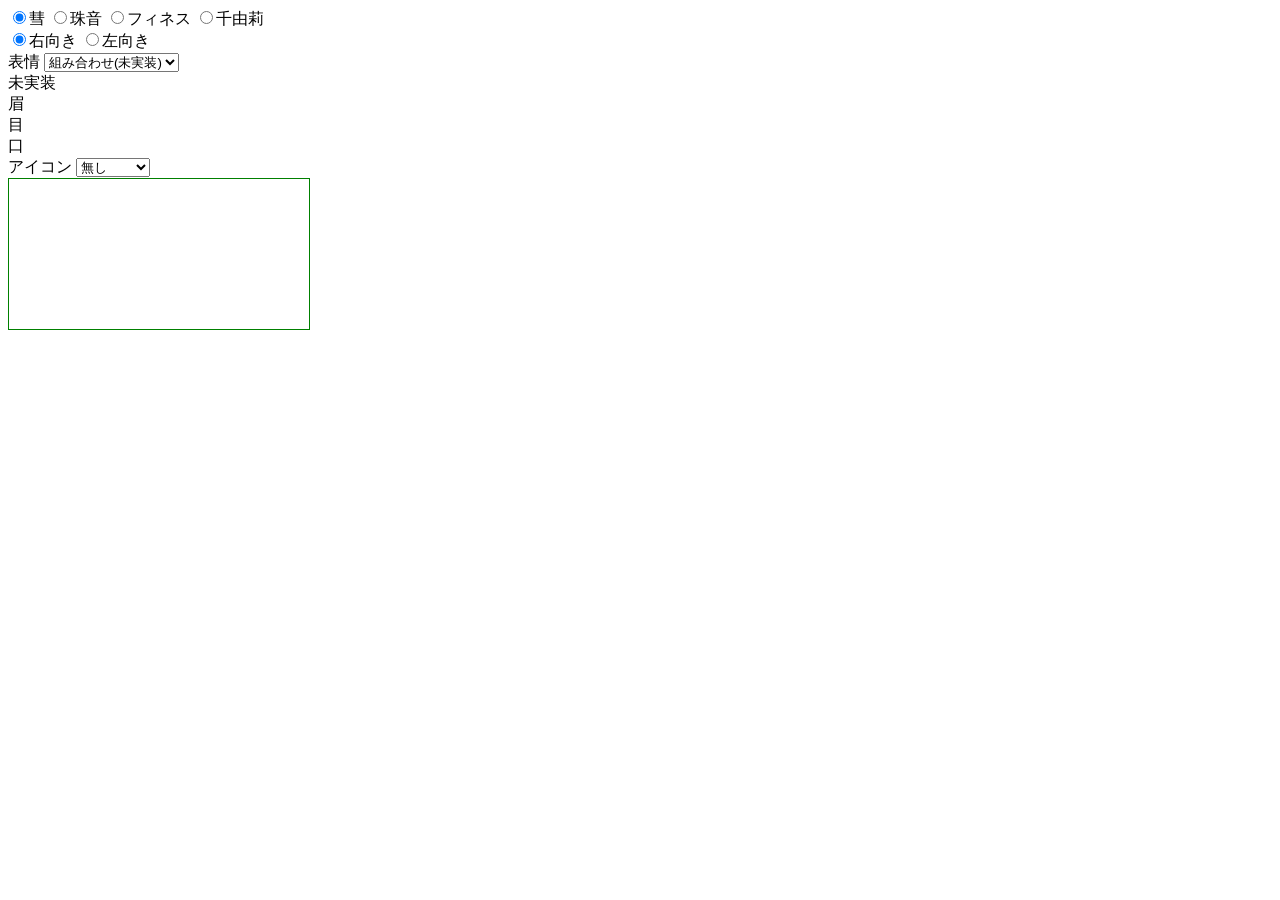
==== sample/js/select.html @ 3df955e9 "WIP: 1キャラ表示" ====
<!DOCTYPE html>
<html lang="ja">
  <head>
    <meta char="UTF-8" />
    <title>慧珠 1キャラ javascript 版</title>
    <link rel="stylesheet" href="./index.css" />
  </head>
  <body>
    <div>
      <div>
<label class="pointer"><input checked type="radio" name="radiochar" value="ke" class="pointer" />彗</label>
<label class="pointer"><input type="radio" name="radiochar" value="ta" class="pointer" />珠音</label>
<label class="pointer"><input type="radio" name="radiochar" value="fi" class="pointer" />フィネス</label>
<label class="pointer"><input type="radio" name="radiochar" value="ti" class="pointer" />千由莉</label>
      </div>
      <div>
<label class="pointer"><input checked type="radio" name="radiodir" value="right" class="pointer" />右向き</label>
<label class="pointer"><input type="radio" name="radiodir" value="left" class="pointer" />左向き</label>
      </div>
      <div>
        表情
        <select id="selemo" class="pointer">
          <option value="0">組み合わせ(未実装)</option>
          <option value="1">泣き</option>
          <option value="2">ドヤ顔</option>
          <option value="3">丸目</option>
          <option value="4">にっこり</option>
          <option value="5">怒り</option>         
          <option value="6">嬉しい</option>
          <option value="7">ジト目</option>
        </select>
      </div>
      <div>未実装
        <div>眉</div>
        <div>目</div>
        <div>口</div>
      </div>
      <div>
        アイコン
        <select id="selicon" class="pointer">
          <option value="0">無し</option>
          <option value="1">キラキラ</option>
          <option value="2">陽0</option>
          <option value="3">陽1</option>
          <option value="4">ハート</option>
          <option value="5">モヤモヤ</option>
          <option value="6">ビクッ</option>
          <option value="7">怒り</option>  
        </select>
      </div>
    </div>

    <div>
      <canvas id="maincanvas" class="limitation"></cavnas>
    </div>

    <script src="./sdchr.js"></script>
    <script src="./select.js"></script>
  </body>
</html>
---- sample/js/index.css ----
#maincanvas {
  border: solid 1px green;
}

.pointer, .pointer option {
  cursor: pointer;
}

.limitation {
  max-height: 90vh;
}
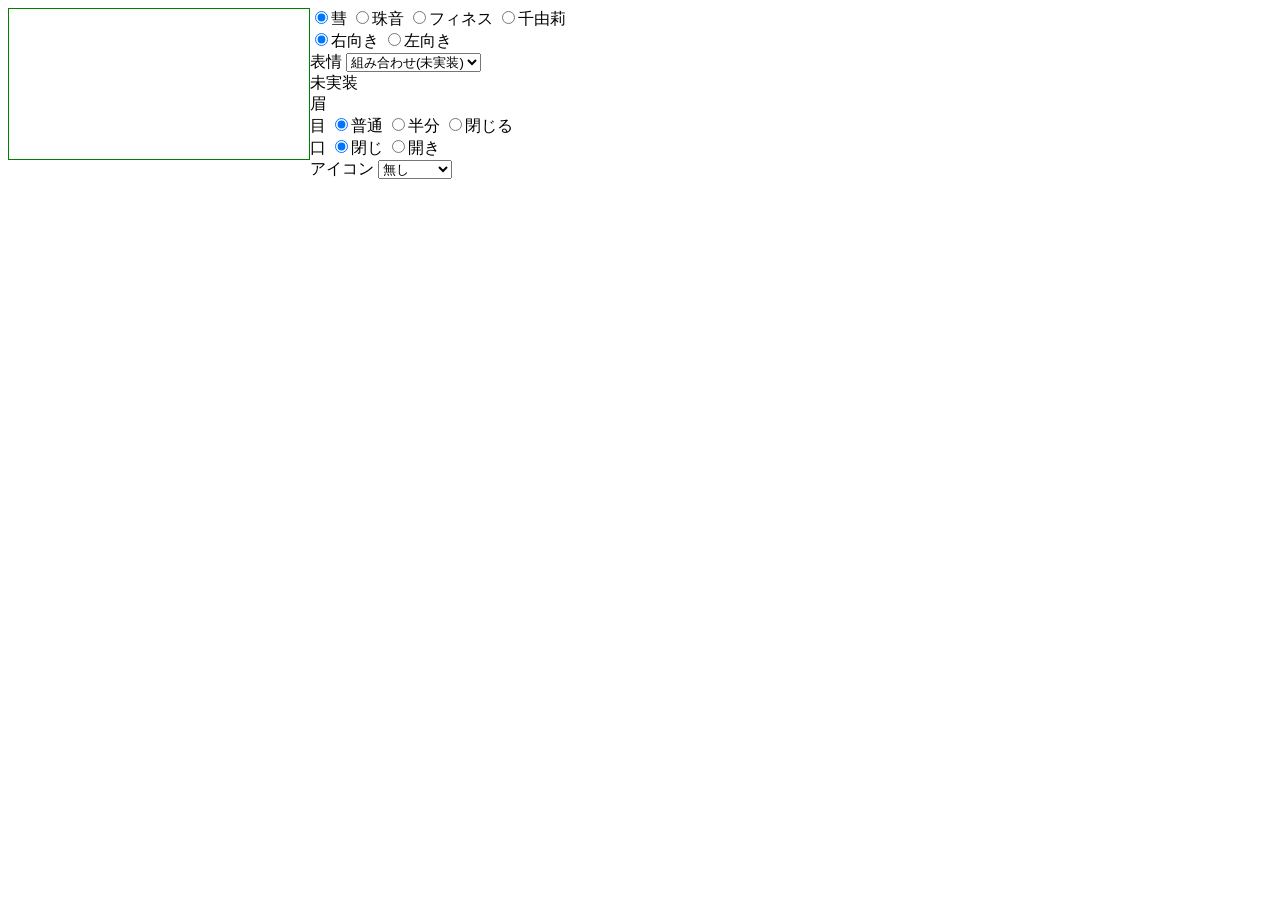
==== commit f553fc21: "WIP: 表情" ====
--- a/sample/js/select.html
+++ b/sample/js/select.html
@@ -5,7 +5,12 @@
     <title>慧珠 1キャラ javascript 版</title>
     <link rel="stylesheet" href="./index.css" />
   </head>
-  <body>
+  <body class="toright">
+
+    <div>
+      <canvas id="maincanvas" class="limitation"></cavnas>
+    </div>
+
     <div>
       <div>
 <label class="pointer"><input checked type="radio" name="radiochar" value="ke" class="pointer" />彗</label>
@@ -31,9 +36,18 @@
         </select>
       </div>
       <div>未実装
-        <div>眉</div>
-        <div>目</div>
-        <div>口</div>
+        <div>眉
+
+        </div>
+        <div>目
+<label class="pointer"><input checked type="radio" name="radioeye" value="0" class="pointer" />普通</label>
+<label class="pointer"><input type="radio" name="radioeye" value="1" class="pointer" />半分</label>
+<label class="pointer"><input type="radio" name="radioeye" value="2" class="pointer" />閉じる</label>
+        </div>
+        <div>口
+<label class="pointer"><input checked type="radio" name="radiomouth" value="0" class="pointer" />閉じ</label>
+<label class="pointer"><input type="radio" name="radiomouth" value="1" class="pointer" />開き</label>
+        </div>
       </div>
       <div>
         アイコン
@@ -50,10 +64,6 @@
       </div>
     </div>
 
-    <div>
-      <canvas id="maincanvas" class="limitation"></cavnas>
-    </div>
-
     <script src="./sdchr.js"></script>
     <script src="./select.js"></script>
   </body>
--- a/sample/js/index.css
+++ b/sample/js/index.css
@@ -10,3 +10,8 @@
 .limitation {
   max-height: 90vh;
 }
+
+.toright {
+  display: flex;
+  flex-direction: row;
+}
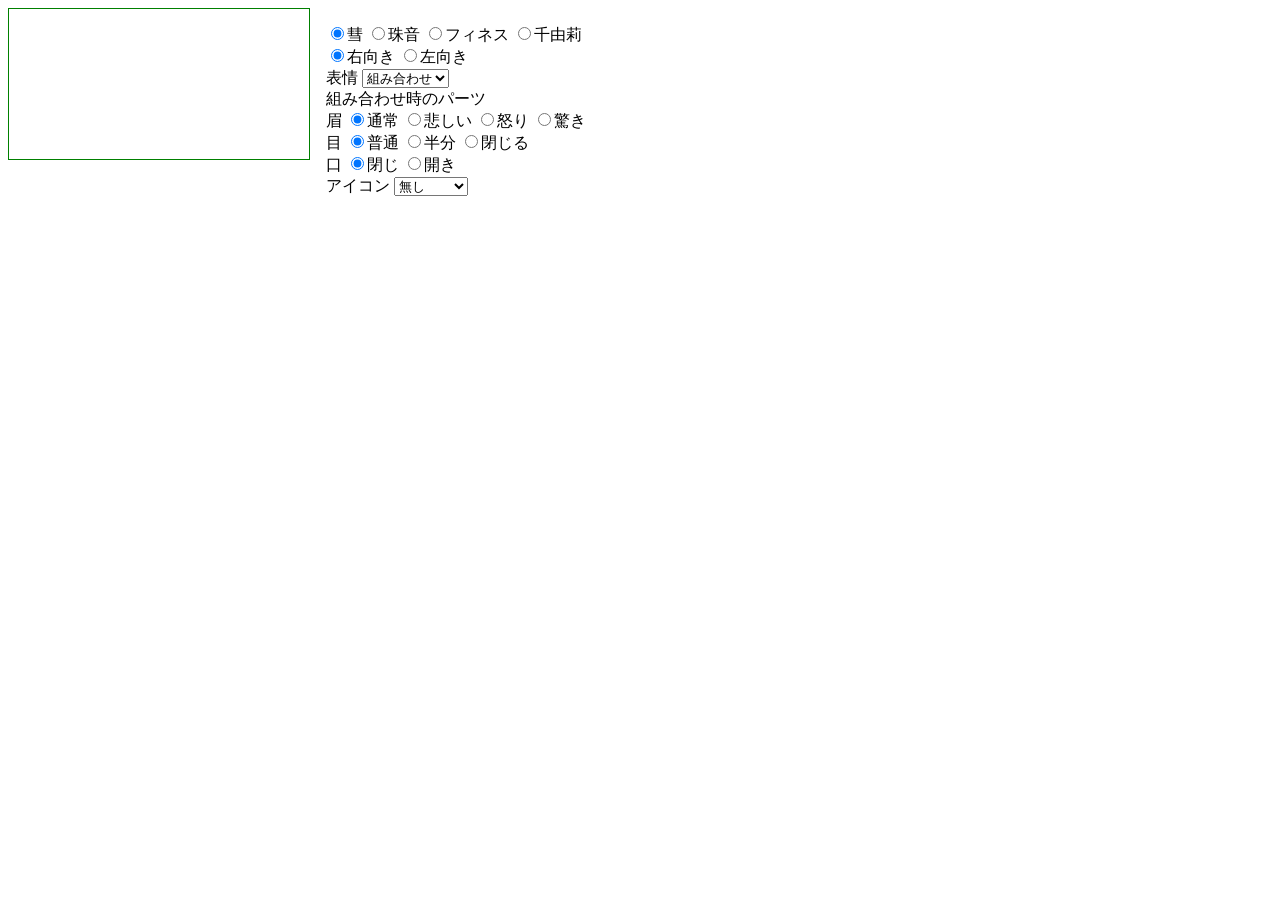
==== commit 4d7e656c: "眉の選択" ====
--- a/sample/js/select.html
+++ b/sample/js/select.html
@@ -2,7 +2,7 @@
 <html lang="ja">
   <head>
     <meta char="UTF-8" />
-    <title>慧珠 1キャラ javascript 版</title>
+    <title>1キャラ javascript 版</title>
     <link rel="stylesheet" href="./index.css" />
   </head>
   <body class="toright">
@@ -11,7 +11,7 @@
       <canvas id="maincanvas" class="limitation"></cavnas>
     </div>
 
-    <div>
+    <div class="pad1">
       <div>
 <label class="pointer"><input checked type="radio" name="radiochar" value="ke" class="pointer" />彗</label>
 <label class="pointer"><input type="radio" name="radiochar" value="ta" class="pointer" />珠音</label>
@@ -25,7 +25,7 @@
       <div>
         表情
         <select id="selemo" class="pointer">
-          <option value="0">組み合わせ(未実装)</option>
+          <option value="0">組み合わせ</option>
           <option value="1">泣き</option>
           <option value="2">ドヤ顔</option>
           <option value="3">丸目</option>
@@ -35,9 +35,12 @@
           <option value="7">ジト目</option>
         </select>
       </div>
-      <div>未実装
+      <div>組み合わせ時のパーツ
         <div>眉
-
+<label class="pointer"><input checked type="radio" name="radiobrow" value="0" class="pointer" />通常</label>
+<label class="pointer"><input type="radio" name="radiobrow" value="1" class="pointer" />悲しい</label>
+<label class="pointer"><input type="radio" name="radiobrow" value="2" class="pointer" />怒り</label>
+<label class="pointer"><input type="radio" name="radiobrow" value="3" class="pointer" />驚き</label>
         </div>
         <div>目
 <label class="pointer"><input checked type="radio" name="radioeye" value="0" class="pointer" />普通</label>
@@ -58,7 +61,7 @@
           <option value="3">陽1</option>
           <option value="4">ハート</option>
           <option value="5">モヤモヤ</option>
-          <option value="6">ビクッ</option>
+          <option value="6">びっくり</option>
           <option value="7">怒り</option>  
         </select>
       </div>
--- a/sample/js/index.css
+++ b/sample/js/index.css
@@ -15,3 +15,7 @@
   display: flex;
   flex-direction: row;
 }
+
+.pad1 {
+  padding: 1em;
+}
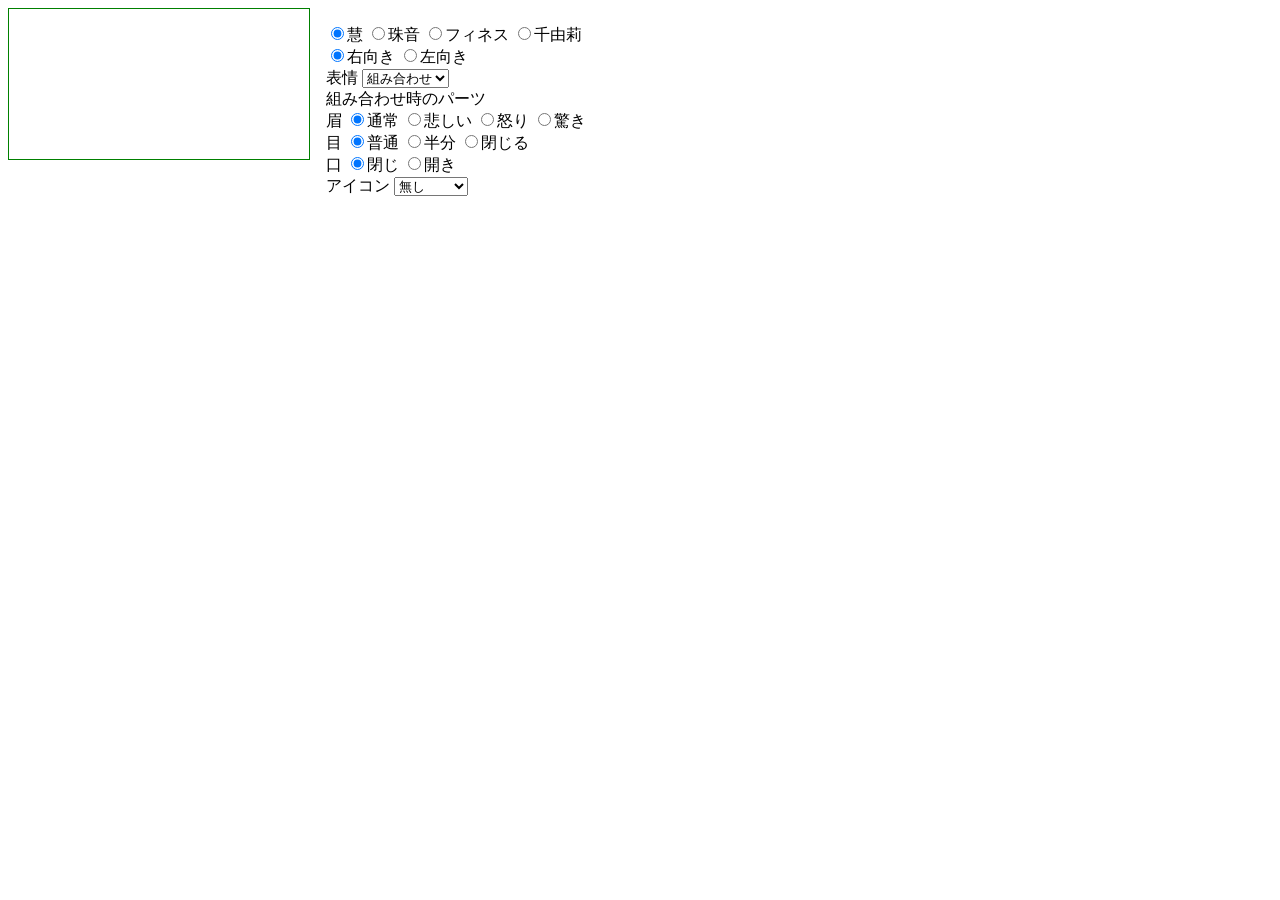
==== commit eda71f00: "typo" ====
--- a/sample/js/select.html
+++ b/sample/js/select.html
@@ -13,7 +13,7 @@
 
     <div class="pad1">
       <div>
-<label class="pointer"><input checked type="radio" name="radiochar" value="ke" class="pointer" />彗</label>
+<label class="pointer"><input checked type="radio" name="radiochar" value="ke" class="pointer" />慧</label>
 <label class="pointer"><input type="radio" name="radiochar" value="ta" class="pointer" />珠音</label>
 <label class="pointer"><input type="radio" name="radiochar" value="fi" class="pointer" />フィネス</label>
 <label class="pointer"><input type="radio" name="radiochar" value="ti" class="pointer" />千由莉</label>
